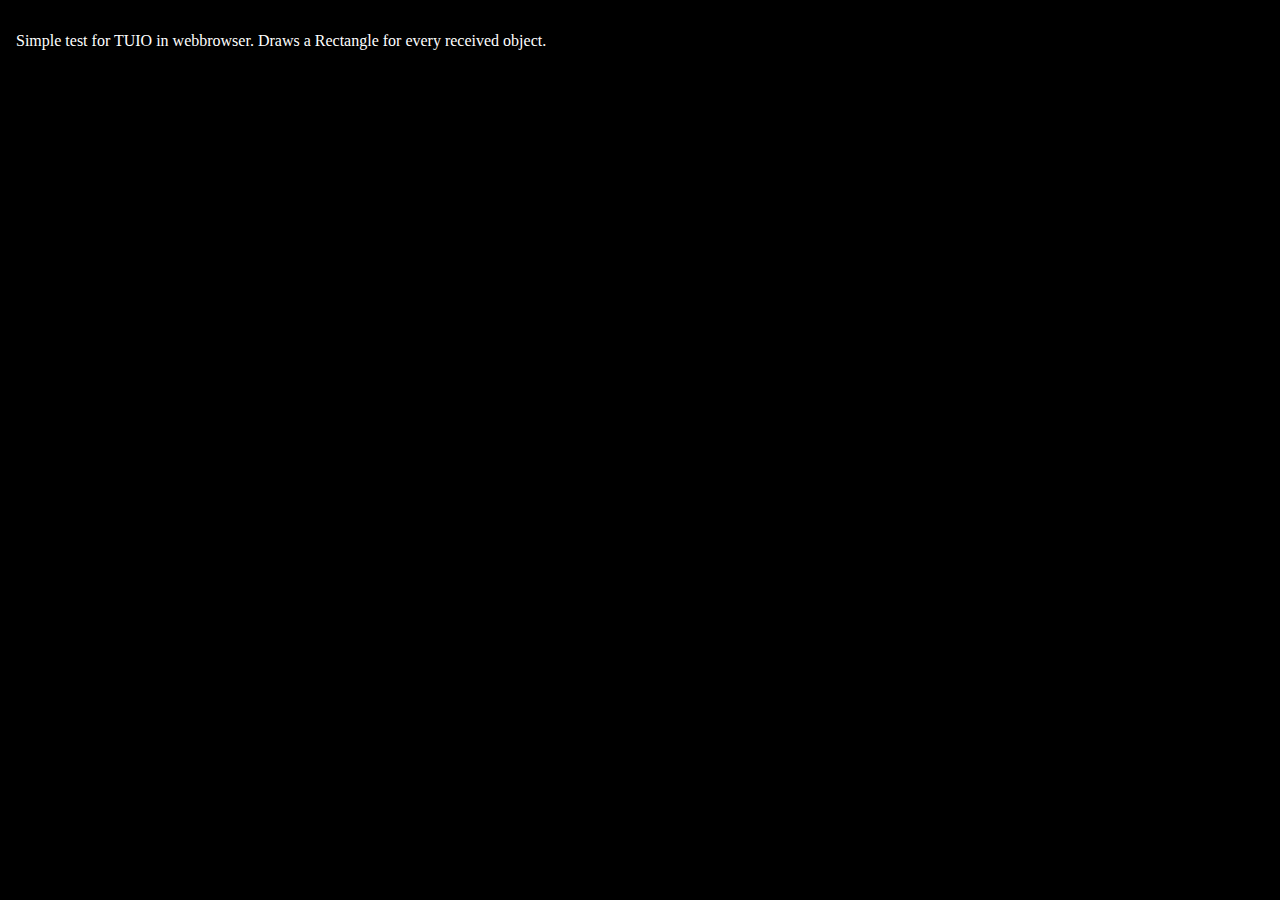
==== canvas/index.html @ 7c188c4a "added canvas example" ====
<!DOCTYPE html>
<html>
<head>
    <title>canvas</title>
	<meta http-equiv="Content-Type" content="text/html; charset=utf-8">

    <link rel="stylesheet" href="css/main.css">

    <script src="../bower_components/paper/dist/paper-full.js"></script>
    <!-- <script src="../bower_components/eventEmitter/EventEmitter.js"></script>
    <script src="../bower_components/osc.js/dist/osc-browser.js"></script>
    <script src="../bower_components/tuio.js/src/tuio.js"></script> -->

    <!-- THIS FOLLOWING IS THE DEVELOPMENT LINKING!!! -->
    <script src="/github/tuio.js/bower_components/osc.js/dist/osc-browser.js"></script>
    <script src="/github/tuio.js/bower_components/eventEmitter/EventEmitter.js"></script>
    <script src="/github/tuio.js/src/tuio.js"></script>

    <script src="js/main.js"></script>
</head>
<body>
    <div class="info">
        <p>
            Simple test for TUIO in webbrowser. Draws a Rectangle for every received object.
        </p>
    </div>
    <canvas id="myCanvas" resize></canvas>
</body>
</html>
---- canvas/css/main.css ----
html,
body {
    height: 100%;
    margin: 0;
    background-color: rgb(0, 0, 0);
    color: rgb(255, 255, 255);
    /*text-shadow:
        0 0 1px rgb(0, 0, 0),
        0 0 1px rgb(0, 0, 0),
        0 0 2px rgb(0, 0, 0),
        0 0 1px rgb(0, 255, 200),
        1px 1px 1px rgb(0, 255, 200),
        -1px 1px 1px rgb(0, 255, 200),
        -1px -1px 1px rgb(0, 255, 200),
        1px -1px 1px rgb(0, 255, 200),
        1px 1px 8px rgb(0, 255, 200),
        -1px 1px 8px rgb(0, 255, 200),
        -1px -1px 8px rgb(0, 255, 200),
        1px -1px 8px rgb(0, 255, 200);*/
    position: relative;
}

a {
    color: rgb(255, 255, 255);
}

/* Scale canvas with resize attribute to full size */
canvas[resize] {
    margin: 0;
    display: block;
    width: 100%;
    height: 100%;
}

.info {
    position: absolute;
    margin: 0;
    padding: 1em;
}
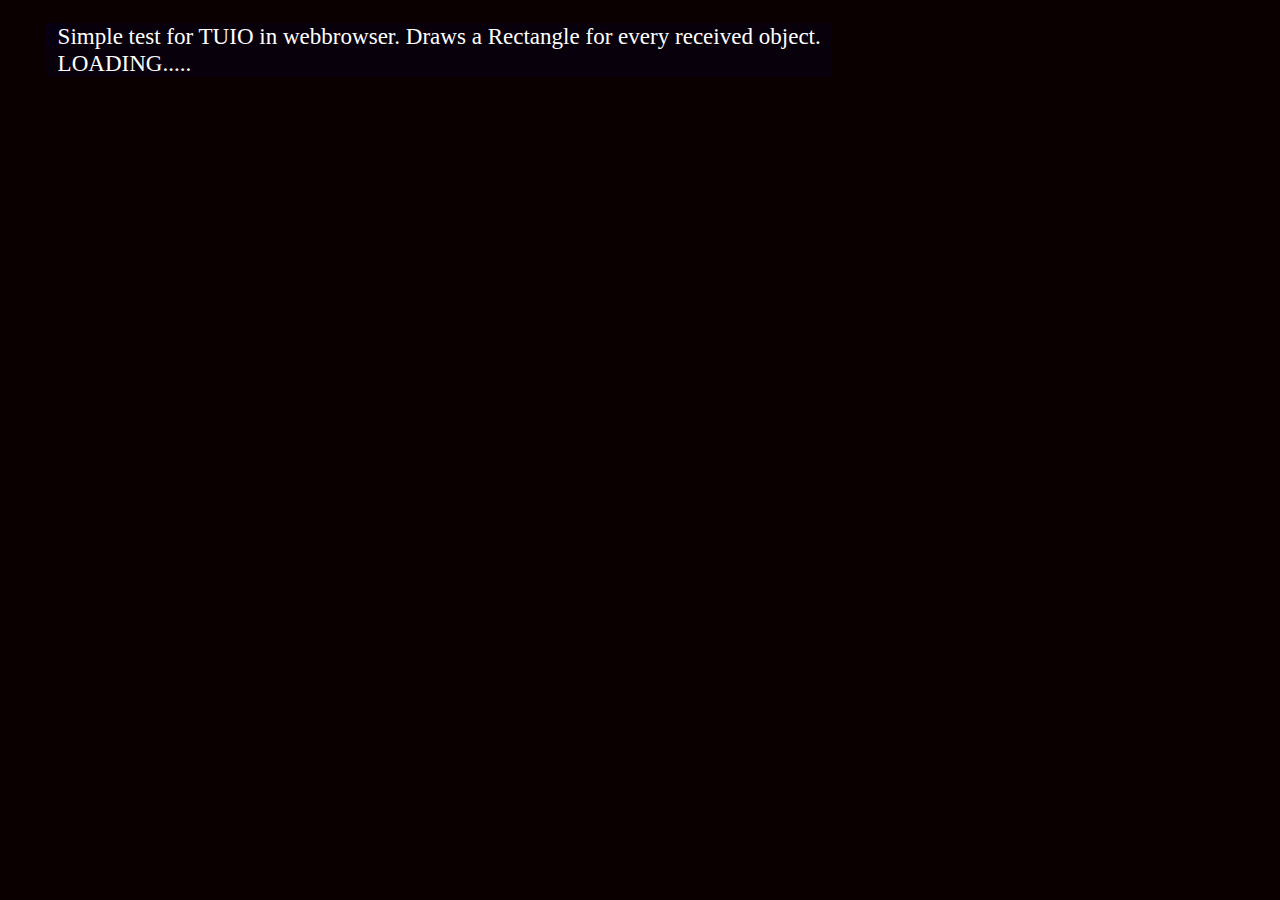
==== commit af0523f6: "added fps stats" ====
--- a/canvas/index.html
+++ b/canvas/index.html
@@ -2,28 +2,44 @@
 <html>
 <head>
     <title>canvas</title>
-	<meta http-equiv="Content-Type" content="text/html; charset=utf-8">
+    <meta http-equiv="Content-Type" content="text/html; charset=utf-8">
+    <meta
+    name="viewport"
+    content="width=device-width, initial-scale=1.0, maximum-scale=1.0, user-scalable=no"
+    />
 
     <link rel="stylesheet" href="css/main.css">
 
-    <script src="../bower_components/paper/dist/paper-full.js"></script>
-    <!-- <script src="../bower_components/eventEmitter/EventEmitter.js"></script>
+    <script src="bower_components/stats.js/build/stats.js"></script>
+    <script src="js/showfps.js"></script>
+
+    <script src="bower_components/paper/dist/paper-full.js"></script>
+
+    <script src="../bower_components/eventEmitter/EventEmitter.js"></script>
+    <script src="../bower_components/long/dist/long.js"></script>
+    <script src="../bower_components/slip.js/src/slip.js"></script>
     <script src="../bower_components/osc.js/dist/osc-browser.js"></script>
-    <script src="../bower_components/tuio.js/src/tuio.js"></script> -->
-
-    <!-- THIS FOLLOWING IS THE DEVELOPMENT LINKING!!! -->
-    <script src="/github/tuio.js/bower_components/osc.js/dist/osc-browser.js"></script>
-    <script src="/github/tuio.js/bower_components/eventEmitter/EventEmitter.js"></script>
-    <script src="/github/tuio.js/src/tuio.js"></script>
+    <script src="../bower_components/tuio.js/src/tuio.js"></script>
 
     <script src="js/main.js"></script>
 </head>
 <body>
     <div class="info">
         <p>
-            Simple test for TUIO in webbrowser. Draws a Rectangle for every received object.
+
         </p>
     </div>
+    <div class="info">
+        <div id="projectinfo">
+            Simple test for TUIO in webbrowser. Draws a Rectangle for every received object.
+        </div>
+        <div id="status">
+            LOADING.....
+        </div>
+    </div>
+    <!-- <div class="flex-container">
+        <canvas class="flex-item small" id="myCanvas"></canvas>
+    </div> -->
     <canvas id="myCanvas" resize></canvas>
 </body>
 </html>
--- a/canvas/css/main.css
+++ b/canvas/css/main.css
@@ -2,8 +2,9 @@
 body {
     height: 100%;
     margin: 0;
-    background-color: rgb(0, 0, 0);
+    background-color: rgb(10, 0, 0);
     color: rgb(255, 255, 255);
+    font-size: 1.2em;
     /*text-shadow:
         0 0 1px rgb(0, 0, 0),
         0 0 1px rgb(0, 0, 0),
@@ -24,16 +25,55 @@
     color: rgb(255, 255, 255);
 }
 
-/* Scale canvas with resize attribute to full size */
-canvas[resize] {
+
+/* base canvas styles */
+canvas {
     margin: 0;
+    padding: 0;
     display: block;
     width: 100%;
     height: 100%;
+    border-width: 0;
+    border-color: white;
+    border-style: solid;
+    border-radius: 5px;
+}
+
+/* Scale canvas with resize attribute to full size */
+canvas[resize] {
+    width: 100%;
+    height: 100%;
+    border-width: 0;
+}
+
+canvas.small {
+    width: 820px;
+    height: 430px;
+    border-width: 1px;
 }
 
 .info {
     position: absolute;
-    margin: 0;
-    padding: 1em;
+    margin: 1em 2em;
+    padding: 0 0.5em;
+    background-color: rgba(0, 0, 50, 0.2);
+    /*TODO add box-shadow for smoother border..*/
+    /*box-shadow: */
 }
+
+
+.flex-container {
+    display: flex;
+    flex-direction: row;
+    flex-wrap: nowrap;
+    justify-content: center;
+    align-content: stretch;
+    align-items: center;
+    height: 100%;
+}
+
+.flex-item(1) {
+    order: 0;
+    flex: 0 1 auto;
+    align-self: auto;
+}
